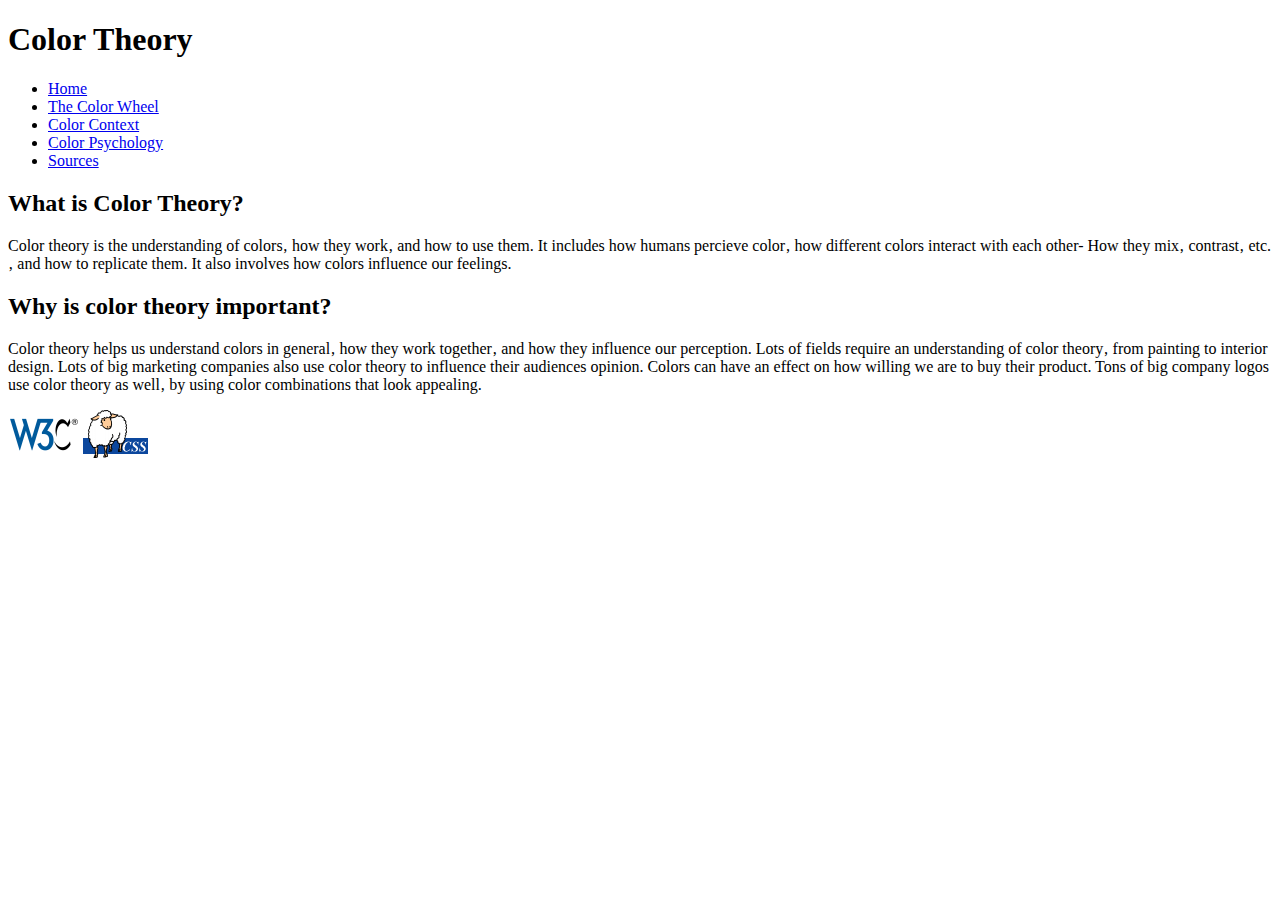
==== index.html @ e050b796 "Add files via upload" ====
<!doctype html>
<html lang="en">
	<head>
		<meta charset="UTF-8">
		<title>Color theory</title>
		<link rel="stylesheet" type="text/css" href="css/webpage1.css"/>
	</head>
	<body>
		<h1 id="top">Color Theory</h1>
		<!--code for navigation bar-->
		<ul class="navbar">
			<li class="li" id="active"><a href="index.html">Home</a></li>
			<li class="li"><a href="thecolorwheel.html">The Color Wheel</a></li>
			<li class="li"><a href="colorcontext.html">Color Context</a></li>
			<li class="li"><a href="colorpsychology.html">Color Psychology</a></li>
			<li class="li"><a href="sources.html">Sources</a></li>
		</ul>
		<h2>What is Color Theory?</h2>
		<p>Color theory is the understanding of colors&sbquo; how they work&sbquo; and how to use them. It includes how humans percieve color&sbquo; how different
		 colors interact with each other- How they mix&sbquo; contrast&sbquo; etc.&sbquo; and how to replicate them. It also involves how colors influence our feelings. </p>
		<h2>Why is color theory important?</h2>
		<p>Color theory helps us understand colors in general&sbquo; how they work together&sbquo; and how they influence our perception. Lots of fields require an 
		understanding of color theory&sbquo; from painting to interior design. Lots of big marketing companies also use color theory to influence their audiences opinion. 
		Colors can have an effect on how willing we are to buy their product. Tons of big company logos use 
		color theory as well&sbquo; by using color combinations that look appealing.</p>
		<img src="images/w3c.png" alt="image of w3c logo"><img src="images/css.png" alt="image of css validator">
	</body>
</html>
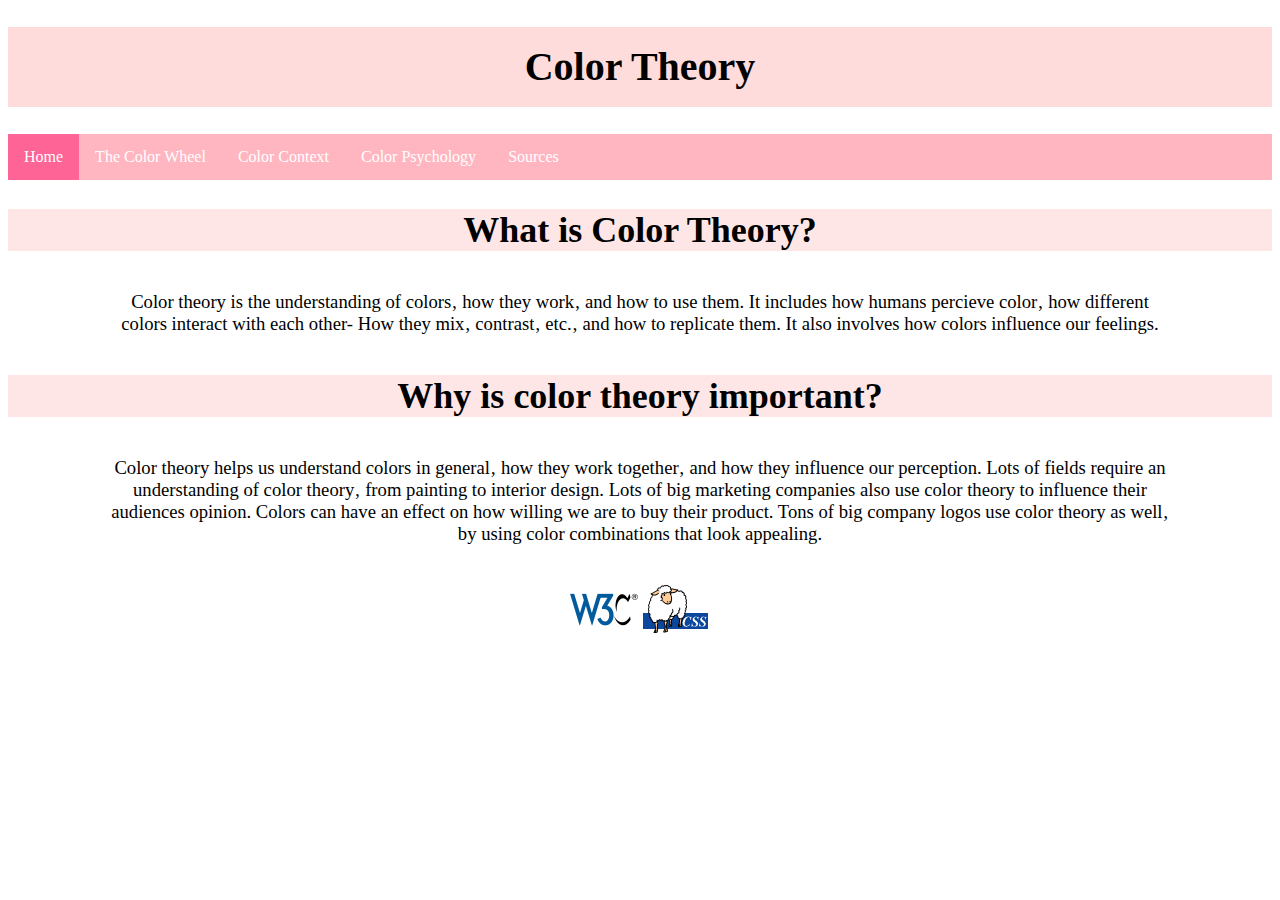
==== commit d39871fa: "Add files via upload" ====
--- a/index.html
+++ b/index.html
@@ -23,6 +23,6 @@
 		understanding of color theory&sbquo; from painting to interior design. Lots of big marketing companies also use color theory to influence their audiences opinion. 
 		Colors can have an effect on how willing we are to buy their product. Tons of big company logos use 
 		color theory as well&sbquo; by using color combinations that look appealing.</p>
-		<img src="images/w3c.png" alt="image of w3c logo"><img src="images/css.png" alt="image of css validator">
+		<a href="https://validator.w3.org/nu/?doc=https%3A%2F%2Fjoannaluoo.github.io%2Fhome%2F"><img src="images/w3c.png" alt="image of w3c logo"></a><a href="https://jigsaw.w3.org/css-validator/validator?uri=https%3A%2F%2Fjoannaluoo.github.io%2Fhome%2F&profile=css3svg&usermedium=all&warning=1&vextwarning=&lang=en"><img src="images/css.png" alt="image of css validator"></a>
 	</body>
 </html>
--- a/css/webpage1.css
+++ b/css/webpage1.css
@@ -0,0 +1,92 @@
+body {
+	text-align: center;
+}
+h1 {
+	background-color: RGB(255, 220, 220);
+	line-height: 200%;
+	text-align: center;
+}
+#top {
+	font-size: 30pt;
+}
+.navbar{
+	list-style-type: none;
+	margin: 0;
+	padding: 0;
+	overflow: hidden;
+	background-color: lightpink;
+}
+.li {
+	float: left;
+}
+li a{
+	display: block;
+	color: white;
+	text-align: center;
+	padding: 14px 16px;
+	text-decoration: none;
+}
+/* Change the link color on navigation bar to black on hover */
+li a:hover {
+	background-color: RGB(255,235,235);
+	color: black;
+}
+/*changing the active page color on navigation bar to dark pink*/
+#active {
+  background-color: RGB(255, 100, 150);
+}
+table, th, td {
+  border: 1px solid black;
+  border-collapse: collapse;
+}
+table {
+	width: 100%;
+}
+td {
+	text-align: center;
+}
+/*sizing the images to fit in the warm and cold colors table*/
+.chartimgs {
+	width: 150px;
+	height: 150px;
+	padding: 20px;
+}
+/*centering the list*/
+.reglist {
+	display: table;
+	margin: auto;
+}
+#img1 {
+	width: 300px;
+}
+#ryb {
+	width: 300px;
+}
+#tts {
+	width: 400px;
+	padding: 30px;
+}
+.satimgs {
+	padding: 30px;
+}
+p {
+	margin: 100px;
+	margin-top: 40px;
+	margin-bottom: 40px;
+	font-size: 14pt;
+}
+#wallimg {
+	width: 400px;
+}
+h2 {
+	font-size: 27pt;
+	background-color: RGB(255, 230, 230);
+}
+h3 {
+	font-size: 22pt;
+	background-color: RGB(255, 240, 240);
+}
+h4 {
+	font-size: 17pt;
+	background-color: RGB(255, 250, 250);
+}
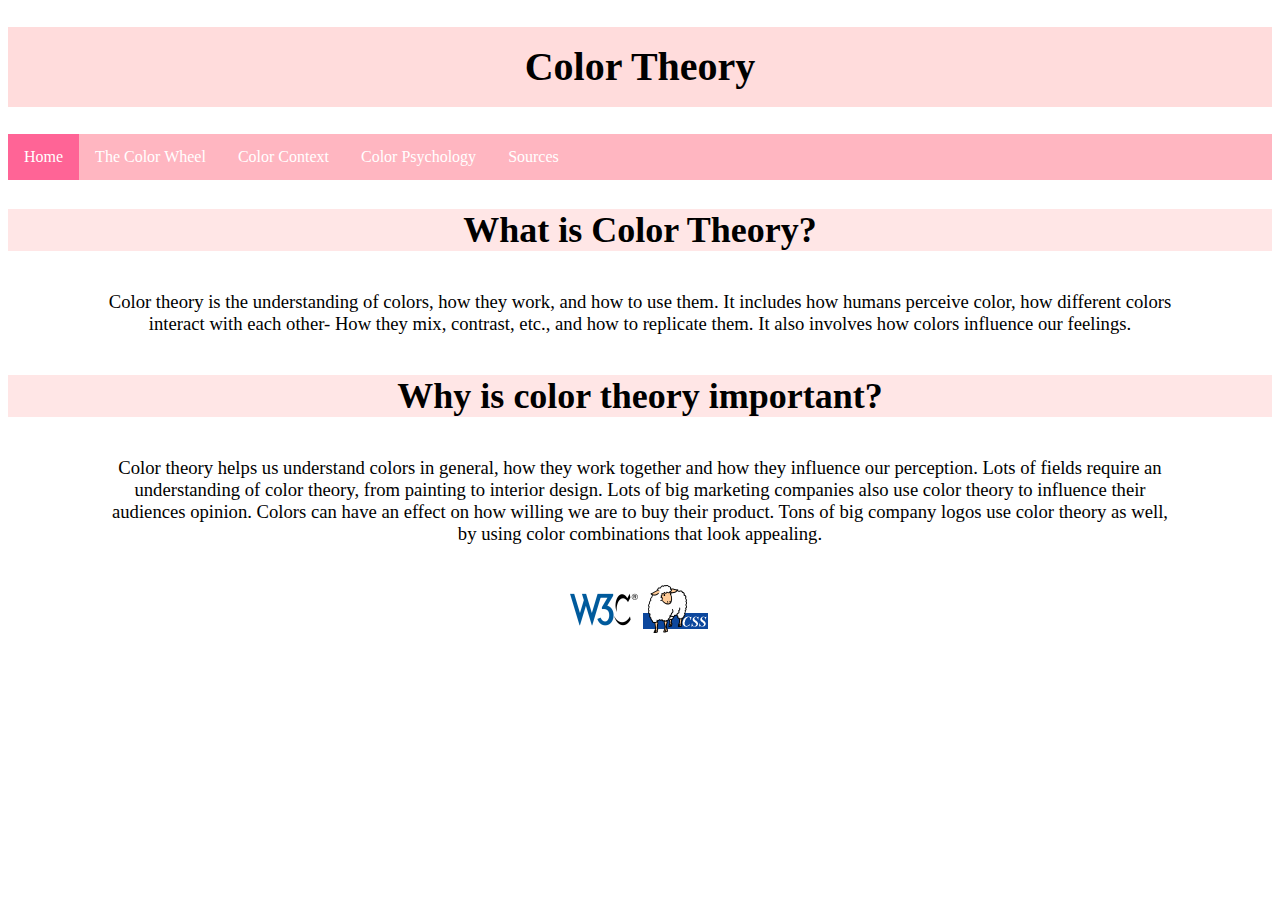
==== commit d793843b: "Add files via upload" ====
--- a/index.html
+++ b/index.html
@@ -16,13 +16,13 @@
 			<li class="li"><a href="sources.html">Sources</a></li>
 		</ul>
 		<h2>What is Color Theory?</h2>
-		<p>Color theory is the understanding of colors&sbquo; how they work&sbquo; and how to use them. It includes how humans percieve color&sbquo; how different
-		 colors interact with each other- How they mix&sbquo; contrast&sbquo; etc.&sbquo; and how to replicate them. It also involves how colors influence our feelings. </p>
+		<p>Color theory is the understanding of colors, how they work, and how to use them. It includes how humans perceive color, how different
+		 colors interact with each other- How they mix, contrast, etc., and how to replicate them. It also involves how colors influence our feelings. </p>
 		<h2>Why is color theory important?</h2>
-		<p>Color theory helps us understand colors in general&sbquo; how they work together&sbquo; and how they influence our perception. Lots of fields require an 
-		understanding of color theory&sbquo; from painting to interior design. Lots of big marketing companies also use color theory to influence their audiences opinion. 
+		<p>Color theory helps us understand colors in general, how they work together and how they influence our perception. Lots of fields require an 
+		understanding of color theory, from painting to interior design. Lots of big marketing companies also use color theory to influence their audiences opinion. 
 		Colors can have an effect on how willing we are to buy their product. Tons of big company logos use 
-		color theory as well&sbquo; by using color combinations that look appealing.</p>
+		color theory as well, by using color combinations that look appealing.</p>
 		<a href="https://validator.w3.org/nu/?doc=https%3A%2F%2Fjoannaluoo.github.io%2Fhome%2F"><img src="images/w3c.png" alt="image of w3c logo"></a><a href="https://jigsaw.w3.org/css-validator/validator?uri=https%3A%2F%2Fjoannaluoo.github.io%2Fhome%2F&profile=css3svg&usermedium=all&warning=1&vextwarning=&lang=en"><img src="images/css.png" alt="image of css validator"></a>
 	</body>
 </html>
